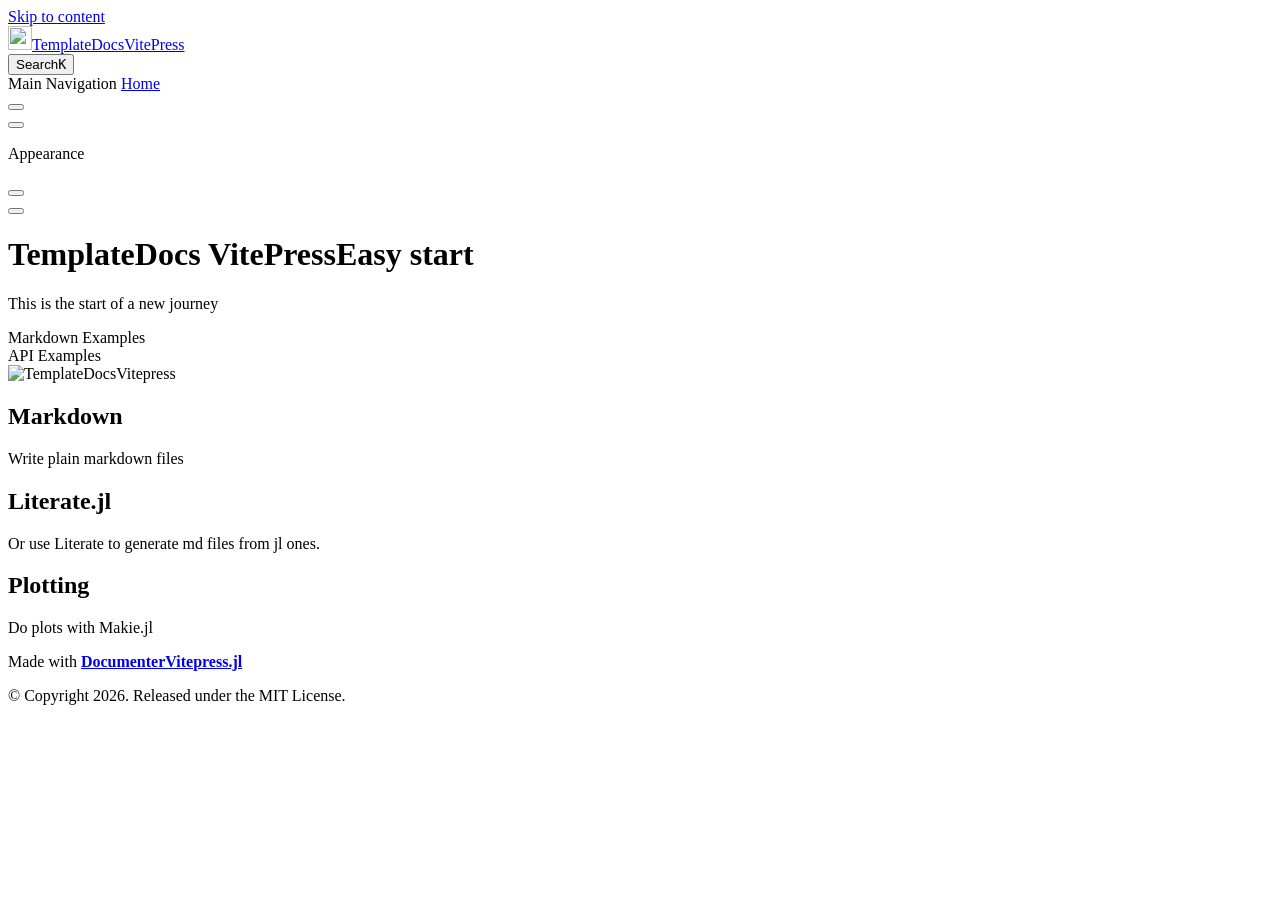
==== previews/PR5/index.html @ c51a7b52 "build based on a42a073" ====
<!DOCTYPE html>
<html lang="en-US" dir="ltr">
  <head>
    <meta charset="utf-8">
    <meta name="viewport" content="width=device-width,initial-scale=1">
    <title>TemplateDocsVitePress</title>
    <meta name="description" content="Easy start">
    <meta name="generator" content="VitePress v1.6.4">
    <link rel="preload stylesheet" href="/TemplateDocsVitePress.jl.git/previews/PR5/assets/style.aCfKN9LU.css" as="style">
    <link rel="preload stylesheet" href="/TemplateDocsVitePress.jl.git/previews/PR5/vp-icons.css" as="style">
    
    <script type="module" src="/TemplateDocsVitePress.jl.git/previews/PR5/assets/app.DrhasfBK.js"></script>
    <link rel="preload" href="/TemplateDocsVitePress.jl.git/previews/PR5/assets/inter-roman-latin.Di8DUHzh.woff2" as="font" type="font/woff2" crossorigin="">
    <link rel="modulepreload" href="/TemplateDocsVitePress.jl.git/previews/PR5/assets/chunks/theme.CrW2NxTZ.js">
    <link rel="modulepreload" href="/TemplateDocsVitePress.jl.git/previews/PR5/assets/chunks/framework.1sDQwbZM.js">
    <link rel="modulepreload" href="/TemplateDocsVitePress.jl.git/previews/PR5/assets/index.md.D2SeTglI.lean.js">
    <link rel="icon" href="/public/favicon.ico">
    <script id="check-dark-mode">(()=>{const e=localStorage.getItem("vitepress-theme-appearance")||"auto",a=window.matchMedia("(prefers-color-scheme: dark)").matches;(!e||e==="auto"?a:e==="dark")&&document.documentElement.classList.add("dark")})();</script>
    <script id="check-mac-os">document.documentElement.classList.toggle("mac",/Mac|iPhone|iPod|iPad/i.test(navigator.platform));</script>
  </head>
  <body>
    <div id="app"><div class="Layout" data-v-a9a9e638><!--[--><!--]--><!--[--><span tabindex="-1" data-v-492508fc></span><a href="#VPContent" class="VPSkipLink visually-hidden" data-v-492508fc>Skip to content</a><!--]--><!----><header class="VPNav" data-v-a9a9e638 data-v-f1e365da><div class="VPNavBar" data-v-f1e365da data-v-822684d1><div class="wrapper" data-v-822684d1><div class="container" data-v-822684d1><div class="title" data-v-822684d1><div class="VPNavBarTitle" data-v-822684d1 data-v-0f4f798b><a class="title" href="/TemplateDocsVitePress.jl.git/previews/PR5/" data-v-0f4f798b><!--[--><!--]--><!--[--><img class="VPImage logo" src="/TemplateDocsVitePress.jl.git/previews/PR5/logo.png" width="24" height="24" alt data-v-35a7d0b8><!--]--><span data-v-0f4f798b>TemplateDocsVitePress</span><!--[--><!--]--></a></div></div><div class="content" data-v-822684d1><div class="content-body" data-v-822684d1><!--[--><!--]--><div class="VPNavBarSearch search" data-v-822684d1><!--[--><!----><div id="local-search"><button type="button" class="DocSearch DocSearch-Button" aria-label="Search"><span class="DocSearch-Button-Container"><span class="vp-icon DocSearch-Search-Icon"></span><span class="DocSearch-Button-Placeholder">Search</span></span><span class="DocSearch-Button-Keys"><kbd class="DocSearch-Button-Key"></kbd><kbd class="DocSearch-Button-Key">K</kbd></span></button></div><!--]--></div><nav aria-labelledby="main-nav-aria-label" class="VPNavBarMenu menu" data-v-822684d1 data-v-e6d46098><span id="main-nav-aria-label" class="visually-hidden" data-v-e6d46098> Main Navigation </span><!--[--><!--[--><a class="VPLink link VPNavBarMenuLink active" href="/TemplateDocsVitePress.jl.git/previews/PR5/" tabindex="0" data-v-e6d46098 data-v-956ec74c><!--[--><span data-v-956ec74c>Home</span><!--]--></a><!--]--><!--]--></nav><!----><div class="VPNavBarAppearance appearance" data-v-822684d1 data-v-af096f4a><button class="VPSwitch VPSwitchAppearance" type="button" role="switch" title aria-checked="false" data-v-af096f4a data-v-e40a8bb6 data-v-4a1c76db><span class="check" data-v-4a1c76db><span class="icon" data-v-4a1c76db><!--[--><span class="vpi-sun sun" data-v-e40a8bb6></span><span class="vpi-moon moon" data-v-e40a8bb6></span><!--]--></span></span></button></div><div class="VPSocialLinks VPNavBarSocialLinks social-links" data-v-822684d1 data-v-164c457f data-v-ee7a9424><!--[--><a class="VPSocialLink no-icon" href="https://github.com/lazarusA/TemplateDocsVitePress.jl" aria-label="github" target="_blank" rel="noopener" data-v-ee7a9424 data-v-d26d30cb><span class="vpi-social-github"></span></a><!--]--></div><div class="VPFlyout VPNavBarExtra extra" data-v-822684d1 data-v-925effce data-v-04f5c5e9><button type="button" class="button" aria-haspopup="true" aria-expanded="false" aria-label="extra navigation" data-v-04f5c5e9><span class="vpi-more-horizontal icon" data-v-04f5c5e9></span></button><div class="menu" data-v-04f5c5e9><div class="VPMenu" data-v-04f5c5e9 data-v-7dd3104a><!----><!--[--><!--[--><!----><div class="group" data-v-925effce><div class="item appearance" data-v-925effce><p class="label" data-v-925effce>Appearance</p><div class="appearance-action" data-v-925effce><button class="VPSwitch VPSwitchAppearance" type="button" role="switch" title aria-checked="false" data-v-925effce data-v-e40a8bb6 data-v-4a1c76db><span class="check" data-v-4a1c76db><span class="icon" data-v-4a1c76db><!--[--><span class="vpi-sun sun" data-v-e40a8bb6></span><span class="vpi-moon moon" data-v-e40a8bb6></span><!--]--></span></span></button></div></div></div><div class="group" data-v-925effce><div class="item social-links" data-v-925effce><div class="VPSocialLinks social-links-list" data-v-925effce data-v-ee7a9424><!--[--><a class="VPSocialLink no-icon" href="https://github.com/lazarusA/TemplateDocsVitePress.jl" aria-label="github" target="_blank" rel="noopener" data-v-ee7a9424 data-v-d26d30cb><span class="vpi-social-github"></span></a><!--]--></div></div></div><!--]--><!--]--></div></div></div><!--[--><!--]--><button type="button" class="VPNavBarHamburger hamburger" aria-label="mobile navigation" aria-expanded="false" aria-controls="VPNavScreen" data-v-822684d1 data-v-5dea55bf><span class="container" data-v-5dea55bf><span class="top" data-v-5dea55bf></span><span class="middle" data-v-5dea55bf></span><span class="bottom" data-v-5dea55bf></span></span></button></div></div></div></div><div class="divider" data-v-822684d1><div class="divider-line" data-v-822684d1></div></div></div><!----></header><!----><!----><div class="VPContent is-home" id="VPContent" data-v-a9a9e638 data-v-91765379><div class="VPHome" data-v-91765379 data-v-e40e30de><!--[--><!--]--><div class="VPHero has-image VPHomeHero" data-v-e40e30de data-v-3d256e5e><div class="container" data-v-3d256e5e><div class="main" data-v-3d256e5e><!--[--><!--]--><!--[--><h1 class="heading" data-v-3d256e5e><span class="name clip" data-v-3d256e5e>TemplateDocs
VitePress</span><span class="text" data-v-3d256e5e>Easy start</span></h1><p class="tagline" data-v-3d256e5e>This is the start of a new journey</p><!--]--><!--[--><!--]--><div class="actions" data-v-3d256e5e><!--[--><div class="action" data-v-3d256e5e><a class="VPButton medium brand" data-v-3d256e5e data-v-906d7fb4>Markdown Examples</a></div><div class="action" data-v-3d256e5e><a class="VPButton medium alt" data-v-3d256e5e data-v-906d7fb4>API Examples</a></div><!--]--></div><!--[--><!--]--></div><div class="image" data-v-3d256e5e><div class="image-container" data-v-3d256e5e><div class="image-bg" data-v-3d256e5e></div><!--[--><!--[--><img class="VPImage image-src" src="/TemplateDocsVitePress.jl.git/previews/PR5/logo.png" alt="TemplateDocsVitepress" data-v-35a7d0b8><!--]--><!--]--></div></div></div></div><!--[--><!--]--><!--[--><!--]--><div class="VPFeatures VPHomeFeatures" data-v-e40e30de data-v-d0a190d7><div class="container" data-v-d0a190d7><div class="items" data-v-d0a190d7><!--[--><div class="grid-3 item" data-v-d0a190d7><div class="VPLink no-icon VPFeature" data-v-d0a190d7 data-v-f5e9645b><!--[--><article class="box" data-v-f5e9645b><!----><h2 class="title" data-v-f5e9645b>Markdown</h2><p class="details" data-v-f5e9645b>Write plain markdown files</p><!----></article><!--]--></div></div><div class="grid-3 item" data-v-d0a190d7><div class="VPLink no-icon VPFeature" data-v-d0a190d7 data-v-f5e9645b><!--[--><article class="box" data-v-f5e9645b><!----><h2 class="title" data-v-f5e9645b>Literate.jl</h2><p class="details" data-v-f5e9645b>Or use Literate to generate md files from jl ones.</p><!----></article><!--]--></div></div><div class="grid-3 item" data-v-d0a190d7><div class="VPLink no-icon VPFeature" data-v-d0a190d7 data-v-f5e9645b><!--[--><article class="box" data-v-f5e9645b><!----><h2 class="title" data-v-f5e9645b>Plotting</h2><p class="details" data-v-f5e9645b>Do plots with Makie.jl</p><!----></article><!--]--></div></div><!--]--></div></div></div><!--[--><!--]--><div class="vp-doc container" style="" data-v-e40e30de data-v-7a48a447><!--[--><div style="position:relative;" data-v-e40e30de><div></div></div><!--]--></div></div></div><footer class="VPFooter" data-v-a9a9e638 data-v-c970a860><div class="container" data-v-c970a860><p class="message" data-v-c970a860>Made with <a href="https://luxdl.github.io/DocumenterVitepress.jl/" target="_blank"><strong>DocumenterVitepress.jl</strong></a> <br></p><p class="copyright" data-v-c970a860>© Copyright 2026. Released under the MIT License.</p></div></footer><!--[--><!--]--></div></div>
    <script>window.__VP_HASH_MAP__=JSON.parse("{\"index.md\":\"D2SeTglI\"}");window.__VP_SITE_DATA__=JSON.parse("{\"lang\":\"en-US\",\"dir\":\"ltr\",\"title\":\"TemplateDocsVitePress\",\"description\":\"Easy start\",\"base\":\"/TemplateDocsVitePress.jl.git/previews/PR5/\",\"head\":[],\"router\":{\"prefetchLinks\":true},\"appearance\":true,\"themeConfig\":{\"outline\":\"deep\",\"logo\":{\"src\":\"/logo.png\",\"width\":24,\"height\":24},\"search\":{\"provider\":\"local\",\"options\":{\"detailedView\":true}},\"nav\":[{\"text\":\"Home\",\"link\":\"/\"}],\"editLink\":{\"pattern\":\"https://github.com/lazarusA/TemplateDocsVitePress.jl/edit/master/docs/src/:path\"},\"socialLinks\":[{\"icon\":\"github\",\"link\":\"https://github.com/lazarusA/TemplateDocsVitePress.jl\"}],\"footer\":{\"message\":\"Made with <a href=\\\"https://luxdl.github.io/DocumenterVitepress.jl/\\\" target=\\\"_blank\\\"><strong>DocumenterVitepress.jl</strong></a> <br>\",\"copyright\":\"© Copyright 2026. Released under the MIT License.\"}},\"locales\":{},\"scrollOffset\":134,\"cleanUrls\":true}");</script>
    
  </body>
</html>
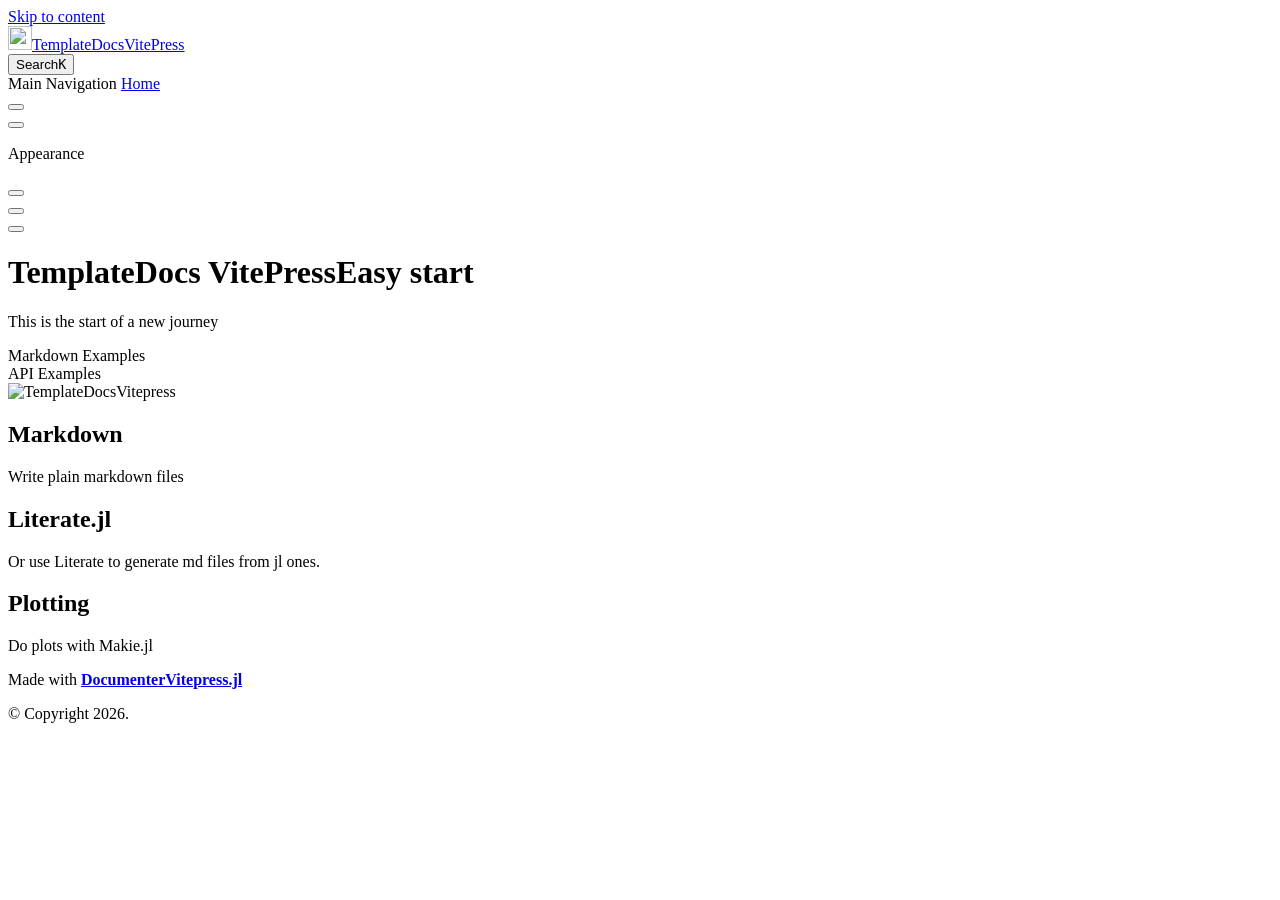
==== commit d5a96984: "build based on 69029bd" ====
--- a/previews/PR5/index.html
+++ b/previews/PR5/index.html
@@ -4,24 +4,26 @@
     <meta charset="utf-8">
     <meta name="viewport" content="width=device-width,initial-scale=1">
     <title>TemplateDocsVitePress</title>
-    <meta name="description" content="Easy start">
+    <meta name="description" content="Documentation for TemplateDocsVitePress.jl.git">
     <meta name="generator" content="VitePress v1.6.4">
-    <link rel="preload stylesheet" href="/TemplateDocsVitePress.jl.git/previews/PR5/assets/style.aCfKN9LU.css" as="style">
+    <link rel="preload stylesheet" href="/TemplateDocsVitePress.jl.git/previews/PR5/assets/style.BjN8KS5v.css" as="style">
     <link rel="preload stylesheet" href="/TemplateDocsVitePress.jl.git/previews/PR5/vp-icons.css" as="style">
     
-    <script type="module" src="/TemplateDocsVitePress.jl.git/previews/PR5/assets/app.DrhasfBK.js"></script>
+    <script type="module" src="/TemplateDocsVitePress.jl.git/previews/PR5/assets/app.DwiAILr-.js"></script>
     <link rel="preload" href="/TemplateDocsVitePress.jl.git/previews/PR5/assets/inter-roman-latin.Di8DUHzh.woff2" as="font" type="font/woff2" crossorigin="">
-    <link rel="modulepreload" href="/TemplateDocsVitePress.jl.git/previews/PR5/assets/chunks/theme.CrW2NxTZ.js">
-    <link rel="modulepreload" href="/TemplateDocsVitePress.jl.git/previews/PR5/assets/chunks/framework.1sDQwbZM.js">
-    <link rel="modulepreload" href="/TemplateDocsVitePress.jl.git/previews/PR5/assets/index.md.D2SeTglI.lean.js">
-    <link rel="icon" href="/public/favicon.ico">
+    <link rel="modulepreload" href="/TemplateDocsVitePress.jl.git/previews/PR5/assets/chunks/theme.CDlh4oIh.js">
+    <link rel="modulepreload" href="/TemplateDocsVitePress.jl.git/previews/PR5/assets/chunks/framework.BkITH8o4.js">
+    <link rel="modulepreload" href="/TemplateDocsVitePress.jl.git/previews/PR5/assets/index.md.BDyQSzhd.lean.js">
+    <link rel="icon" href="/TemplateDocsVitePress.jl.git/previews/PR5/favicon.ico">
+    <script src="/TemplateDocsVitePress.jl.git/versions.js"></script>
+    <script src="/TemplateDocsVitePress.jl.git/previews/PR5/siteinfo.js"></script>
     <script id="check-dark-mode">(()=>{const e=localStorage.getItem("vitepress-theme-appearance")||"auto",a=window.matchMedia("(prefers-color-scheme: dark)").matches;(!e||e==="auto"?a:e==="dark")&&document.documentElement.classList.add("dark")})();</script>
     <script id="check-mac-os">document.documentElement.classList.toggle("mac",/Mac|iPhone|iPod|iPad/i.test(navigator.platform));</script>
   </head>
   <body>
-    <div id="app"><div class="Layout" data-v-a9a9e638><!--[--><!--]--><!--[--><span tabindex="-1" data-v-492508fc></span><a href="#VPContent" class="VPSkipLink visually-hidden" data-v-492508fc>Skip to content</a><!--]--><!----><header class="VPNav" data-v-a9a9e638 data-v-f1e365da><div class="VPNavBar" data-v-f1e365da data-v-822684d1><div class="wrapper" data-v-822684d1><div class="container" data-v-822684d1><div class="title" data-v-822684d1><div class="VPNavBarTitle" data-v-822684d1 data-v-0f4f798b><a class="title" href="/TemplateDocsVitePress.jl.git/previews/PR5/" data-v-0f4f798b><!--[--><!--]--><!--[--><img class="VPImage logo" src="/TemplateDocsVitePress.jl.git/previews/PR5/logo.png" width="24" height="24" alt data-v-35a7d0b8><!--]--><span data-v-0f4f798b>TemplateDocsVitePress</span><!--[--><!--]--></a></div></div><div class="content" data-v-822684d1><div class="content-body" data-v-822684d1><!--[--><!--]--><div class="VPNavBarSearch search" data-v-822684d1><!--[--><!----><div id="local-search"><button type="button" class="DocSearch DocSearch-Button" aria-label="Search"><span class="DocSearch-Button-Container"><span class="vp-icon DocSearch-Search-Icon"></span><span class="DocSearch-Button-Placeholder">Search</span></span><span class="DocSearch-Button-Keys"><kbd class="DocSearch-Button-Key"></kbd><kbd class="DocSearch-Button-Key">K</kbd></span></button></div><!--]--></div><nav aria-labelledby="main-nav-aria-label" class="VPNavBarMenu menu" data-v-822684d1 data-v-e6d46098><span id="main-nav-aria-label" class="visually-hidden" data-v-e6d46098> Main Navigation </span><!--[--><!--[--><a class="VPLink link VPNavBarMenuLink active" href="/TemplateDocsVitePress.jl.git/previews/PR5/" tabindex="0" data-v-e6d46098 data-v-956ec74c><!--[--><span data-v-956ec74c>Home</span><!--]--></a><!--]--><!--]--></nav><!----><div class="VPNavBarAppearance appearance" data-v-822684d1 data-v-af096f4a><button class="VPSwitch VPSwitchAppearance" type="button" role="switch" title aria-checked="false" data-v-af096f4a data-v-e40a8bb6 data-v-4a1c76db><span class="check" data-v-4a1c76db><span class="icon" data-v-4a1c76db><!--[--><span class="vpi-sun sun" data-v-e40a8bb6></span><span class="vpi-moon moon" data-v-e40a8bb6></span><!--]--></span></span></button></div><div class="VPSocialLinks VPNavBarSocialLinks social-links" data-v-822684d1 data-v-164c457f data-v-ee7a9424><!--[--><a class="VPSocialLink no-icon" href="https://github.com/lazarusA/TemplateDocsVitePress.jl" aria-label="github" target="_blank" rel="noopener" data-v-ee7a9424 data-v-d26d30cb><span class="vpi-social-github"></span></a><!--]--></div><div class="VPFlyout VPNavBarExtra extra" data-v-822684d1 data-v-925effce data-v-04f5c5e9><button type="button" class="button" aria-haspopup="true" aria-expanded="false" aria-label="extra navigation" data-v-04f5c5e9><span class="vpi-more-horizontal icon" data-v-04f5c5e9></span></button><div class="menu" data-v-04f5c5e9><div class="VPMenu" data-v-04f5c5e9 data-v-7dd3104a><!----><!--[--><!--[--><!----><div class="group" data-v-925effce><div class="item appearance" data-v-925effce><p class="label" data-v-925effce>Appearance</p><div class="appearance-action" data-v-925effce><button class="VPSwitch VPSwitchAppearance" type="button" role="switch" title aria-checked="false" data-v-925effce data-v-e40a8bb6 data-v-4a1c76db><span class="check" data-v-4a1c76db><span class="icon" data-v-4a1c76db><!--[--><span class="vpi-sun sun" data-v-e40a8bb6></span><span class="vpi-moon moon" data-v-e40a8bb6></span><!--]--></span></span></button></div></div></div><div class="group" data-v-925effce><div class="item social-links" data-v-925effce><div class="VPSocialLinks social-links-list" data-v-925effce data-v-ee7a9424><!--[--><a class="VPSocialLink no-icon" href="https://github.com/lazarusA/TemplateDocsVitePress.jl" aria-label="github" target="_blank" rel="noopener" data-v-ee7a9424 data-v-d26d30cb><span class="vpi-social-github"></span></a><!--]--></div></div></div><!--]--><!--]--></div></div></div><!--[--><!--]--><button type="button" class="VPNavBarHamburger hamburger" aria-label="mobile navigation" aria-expanded="false" aria-controls="VPNavScreen" data-v-822684d1 data-v-5dea55bf><span class="container" data-v-5dea55bf><span class="top" data-v-5dea55bf></span><span class="middle" data-v-5dea55bf></span><span class="bottom" data-v-5dea55bf></span></span></button></div></div></div></div><div class="divider" data-v-822684d1><div class="divider-line" data-v-822684d1></div></div></div><!----></header><!----><!----><div class="VPContent is-home" id="VPContent" data-v-a9a9e638 data-v-91765379><div class="VPHome" data-v-91765379 data-v-e40e30de><!--[--><!--]--><div class="VPHero has-image VPHomeHero" data-v-e40e30de data-v-3d256e5e><div class="container" data-v-3d256e5e><div class="main" data-v-3d256e5e><!--[--><!--]--><!--[--><h1 class="heading" data-v-3d256e5e><span class="name clip" data-v-3d256e5e>TemplateDocs
-VitePress</span><span class="text" data-v-3d256e5e>Easy start</span></h1><p class="tagline" data-v-3d256e5e>This is the start of a new journey</p><!--]--><!--[--><!--]--><div class="actions" data-v-3d256e5e><!--[--><div class="action" data-v-3d256e5e><a class="VPButton medium brand" data-v-3d256e5e data-v-906d7fb4>Markdown Examples</a></div><div class="action" data-v-3d256e5e><a class="VPButton medium alt" data-v-3d256e5e data-v-906d7fb4>API Examples</a></div><!--]--></div><!--[--><!--]--></div><div class="image" data-v-3d256e5e><div class="image-container" data-v-3d256e5e><div class="image-bg" data-v-3d256e5e></div><!--[--><!--[--><img class="VPImage image-src" src="/TemplateDocsVitePress.jl.git/previews/PR5/logo.png" alt="TemplateDocsVitepress" data-v-35a7d0b8><!--]--><!--]--></div></div></div></div><!--[--><!--]--><!--[--><!--]--><div class="VPFeatures VPHomeFeatures" data-v-e40e30de data-v-d0a190d7><div class="container" data-v-d0a190d7><div class="items" data-v-d0a190d7><!--[--><div class="grid-3 item" data-v-d0a190d7><div class="VPLink no-icon VPFeature" data-v-d0a190d7 data-v-f5e9645b><!--[--><article class="box" data-v-f5e9645b><!----><h2 class="title" data-v-f5e9645b>Markdown</h2><p class="details" data-v-f5e9645b>Write plain markdown files</p><!----></article><!--]--></div></div><div class="grid-3 item" data-v-d0a190d7><div class="VPLink no-icon VPFeature" data-v-d0a190d7 data-v-f5e9645b><!--[--><article class="box" data-v-f5e9645b><!----><h2 class="title" data-v-f5e9645b>Literate.jl</h2><p class="details" data-v-f5e9645b>Or use Literate to generate md files from jl ones.</p><!----></article><!--]--></div></div><div class="grid-3 item" data-v-d0a190d7><div class="VPLink no-icon VPFeature" data-v-d0a190d7 data-v-f5e9645b><!--[--><article class="box" data-v-f5e9645b><!----><h2 class="title" data-v-f5e9645b>Plotting</h2><p class="details" data-v-f5e9645b>Do plots with Makie.jl</p><!----></article><!--]--></div></div><!--]--></div></div></div><!--[--><!--]--><div class="vp-doc container" style="" data-v-e40e30de data-v-7a48a447><!--[--><div style="position:relative;" data-v-e40e30de><div></div></div><!--]--></div></div></div><footer class="VPFooter" data-v-a9a9e638 data-v-c970a860><div class="container" data-v-c970a860><p class="message" data-v-c970a860>Made with <a href="https://luxdl.github.io/DocumenterVitepress.jl/" target="_blank"><strong>DocumenterVitepress.jl</strong></a> <br></p><p class="copyright" data-v-c970a860>© Copyright 2026. Released under the MIT License.</p></div></footer><!--[--><!--]--></div></div>
-    <script>window.__VP_HASH_MAP__=JSON.parse("{\"index.md\":\"D2SeTglI\"}");window.__VP_SITE_DATA__=JSON.parse("{\"lang\":\"en-US\",\"dir\":\"ltr\",\"title\":\"TemplateDocsVitePress\",\"description\":\"Easy start\",\"base\":\"/TemplateDocsVitePress.jl.git/previews/PR5/\",\"head\":[],\"router\":{\"prefetchLinks\":true},\"appearance\":true,\"themeConfig\":{\"outline\":\"deep\",\"logo\":{\"src\":\"/logo.png\",\"width\":24,\"height\":24},\"search\":{\"provider\":\"local\",\"options\":{\"detailedView\":true}},\"nav\":[{\"text\":\"Home\",\"link\":\"/\"}],\"editLink\":{\"pattern\":\"https://github.com/lazarusA/TemplateDocsVitePress.jl/edit/master/docs/src/:path\"},\"socialLinks\":[{\"icon\":\"github\",\"link\":\"https://github.com/lazarusA/TemplateDocsVitePress.jl\"}],\"footer\":{\"message\":\"Made with <a href=\\\"https://luxdl.github.io/DocumenterVitepress.jl/\\\" target=\\\"_blank\\\"><strong>DocumenterVitepress.jl</strong></a> <br>\",\"copyright\":\"© Copyright 2026. Released under the MIT License.\"}},\"locales\":{},\"scrollOffset\":134,\"cleanUrls\":true}");</script>
+    <div id="app"><div class="Layout" data-v-a9a9e638><!--[--><!--]--><!--[--><span tabindex="-1" data-v-492508fc></span><a href="#VPContent" class="VPSkipLink visually-hidden" data-v-492508fc>Skip to content</a><!--]--><!----><header class="VPNav" data-v-a9a9e638 data-v-f1e365da><div class="VPNavBar" data-v-f1e365da data-v-822684d1><div class="wrapper" data-v-822684d1><div class="container" data-v-822684d1><div class="title" data-v-822684d1><div class="VPNavBarTitle" data-v-822684d1 data-v-0f4f798b><a class="title" href="/TemplateDocsVitePress.jl.git/previews/PR5/" data-v-0f4f798b><!--[--><!--]--><!--[--><img class="VPImage logo" src="/TemplateDocsVitePress.jl.git/previews/PR5/logo.png" width="24" height="24" alt data-v-35a7d0b8><!--]--><span data-v-0f4f798b>TemplateDocsVitePress</span><!--[--><!--]--></a></div></div><div class="content" data-v-822684d1><div class="content-body" data-v-822684d1><!--[--><!--]--><div class="VPNavBarSearch search" data-v-822684d1><!--[--><!----><div id="local-search"><button type="button" class="DocSearch DocSearch-Button" aria-label="Search"><span class="DocSearch-Button-Container"><span class="vp-icon DocSearch-Search-Icon"></span><span class="DocSearch-Button-Placeholder">Search</span></span><span class="DocSearch-Button-Keys"><kbd class="DocSearch-Button-Key"></kbd><kbd class="DocSearch-Button-Key">K</kbd></span></button></div><!--]--></div><nav aria-labelledby="main-nav-aria-label" class="VPNavBarMenu menu" data-v-822684d1 data-v-e6d46098><span id="main-nav-aria-label" class="visually-hidden" data-v-e6d46098> Main Navigation </span><!--[--><!--[--><a class="VPLink link VPNavBarMenuLink" href="/TemplateDocsVitePress.jl.git/previews/PR5/index" tabindex="0" data-v-e6d46098 data-v-956ec74c><!--[--><span data-v-956ec74c>Home</span><!--]--></a><!--]--><!--[--><!----><!--]--><!--]--></nav><!----><div class="VPNavBarAppearance appearance" data-v-822684d1 data-v-af096f4a><button class="VPSwitch VPSwitchAppearance" type="button" role="switch" title aria-checked="false" data-v-af096f4a data-v-e40a8bb6 data-v-4a1c76db><span class="check" data-v-4a1c76db><span class="icon" data-v-4a1c76db><!--[--><span class="vpi-sun sun" data-v-e40a8bb6></span><span class="vpi-moon moon" data-v-e40a8bb6></span><!--]--></span></span></button></div><div class="VPSocialLinks VPNavBarSocialLinks social-links" data-v-822684d1 data-v-164c457f data-v-ee7a9424><!--[--><a class="VPSocialLink no-icon" href="https://github.com/lazarusA/TemplateDocsVitePress.jl.git" aria-label="github" target="_blank" rel="noopener" data-v-ee7a9424 data-v-d26d30cb><span class="vpi-social-github"></span></a><!--]--></div><div class="VPFlyout VPNavBarExtra extra" data-v-822684d1 data-v-925effce data-v-04f5c5e9><button type="button" class="button" aria-haspopup="true" aria-expanded="false" aria-label="extra navigation" data-v-04f5c5e9><span class="vpi-more-horizontal icon" data-v-04f5c5e9></span></button><div class="menu" data-v-04f5c5e9><div class="VPMenu" data-v-04f5c5e9 data-v-7dd3104a><!----><!--[--><!--[--><!----><div class="group" data-v-925effce><div class="item appearance" data-v-925effce><p class="label" data-v-925effce>Appearance</p><div class="appearance-action" data-v-925effce><button class="VPSwitch VPSwitchAppearance" type="button" role="switch" title aria-checked="false" data-v-925effce data-v-e40a8bb6 data-v-4a1c76db><span class="check" data-v-4a1c76db><span class="icon" data-v-4a1c76db><!--[--><span class="vpi-sun sun" data-v-e40a8bb6></span><span class="vpi-moon moon" data-v-e40a8bb6></span><!--]--></span></span></button></div></div></div><div class="group" data-v-925effce><div class="item social-links" data-v-925effce><div class="VPSocialLinks social-links-list" data-v-925effce data-v-ee7a9424><!--[--><a class="VPSocialLink no-icon" href="https://github.com/lazarusA/TemplateDocsVitePress.jl.git" aria-label="github" target="_blank" rel="noopener" data-v-ee7a9424 data-v-d26d30cb><span class="vpi-social-github"></span></a><!--]--></div></div></div><!--]--><!--]--></div></div></div><!--[--><!--[--><!--[--><div class="VPFlyout VPNolebaseEnhancedReadabilitiesMenu VPNolebaseEnhancedReadabilitiesMenuFlyout" aria-label="Enhanced Readability" role="menuitem" data-v-04f5c5e9><button type="button" class="button" aria-haspopup="true" aria-expanded="false" data-v-04f5c5e9><span class="text" data-v-04f5c5e9><span class="i-icon-park-outline:book-open option-icon" data-v-04f5c5e9></span><!----><span class="vpi-chevron-down text-icon" data-v-04f5c5e9></span></span></button><div class="menu" data-v-04f5c5e9><div class="VPMenu" data-v-04f5c5e9 data-v-7dd3104a><!----><!--[--><!--]--></div></div></div><!--]--><!--]--><!--]--><button type="button" class="VPNavBarHamburger hamburger" aria-label="mobile navigation" aria-expanded="false" aria-controls="VPNavScreen" data-v-822684d1 data-v-5dea55bf><span class="container" data-v-5dea55bf><span class="top" data-v-5dea55bf></span><span class="middle" data-v-5dea55bf></span><span class="bottom" data-v-5dea55bf></span></span></button></div></div></div></div><div class="divider" data-v-822684d1><div class="divider-line" data-v-822684d1></div></div></div><!----></header><!----><!----><div class="VPContent is-home" id="VPContent" data-v-a9a9e638 data-v-91765379><div class="VPHome" data-v-91765379 data-v-e40e30de><!--[--><!--]--><div class="VPHero has-image VPHomeHero" data-v-e40e30de data-v-3d256e5e><div class="container" data-v-3d256e5e><div class="main" data-v-3d256e5e><!--[--><!--]--><!--[--><h1 class="heading" data-v-3d256e5e><span class="name clip" data-v-3d256e5e>TemplateDocs
+VitePress</span><span class="text" data-v-3d256e5e>Easy start</span></h1><p class="tagline" data-v-3d256e5e>This is the start of a new journey</p><!--]--><!--[--><!--]--><div class="actions" data-v-3d256e5e><!--[--><div class="action" data-v-3d256e5e><a class="VPButton medium brand" data-v-3d256e5e data-v-906d7fb4>Markdown Examples</a></div><div class="action" data-v-3d256e5e><a class="VPButton medium alt" data-v-3d256e5e data-v-906d7fb4>API Examples</a></div><!--]--></div><!--[--><!--]--></div><div class="image" data-v-3d256e5e><div class="image-container" data-v-3d256e5e><div class="image-bg" data-v-3d256e5e></div><!--[--><!--[--><img class="VPImage image-src" src="/TemplateDocsVitePress.jl.git/previews/PR5/logo.png" alt="TemplateDocsVitepress" data-v-35a7d0b8><!--]--><!--]--></div></div></div></div><!--[--><!--]--><!--[--><!--]--><div class="VPFeatures VPHomeFeatures" data-v-e40e30de data-v-d0a190d7><div class="container" data-v-d0a190d7><div class="items" data-v-d0a190d7><!--[--><div class="grid-3 item" data-v-d0a190d7><div class="VPLink no-icon VPFeature" data-v-d0a190d7 data-v-f5e9645b><!--[--><article class="box" data-v-f5e9645b><!----><h2 class="title" data-v-f5e9645b>Markdown</h2><p class="details" data-v-f5e9645b>Write plain markdown files</p><!----></article><!--]--></div></div><div class="grid-3 item" data-v-d0a190d7><div class="VPLink no-icon VPFeature" data-v-d0a190d7 data-v-f5e9645b><!--[--><article class="box" data-v-f5e9645b><!----><h2 class="title" data-v-f5e9645b>Literate.jl</h2><p class="details" data-v-f5e9645b>Or use Literate to generate md files from jl ones.</p><!----></article><!--]--></div></div><div class="grid-3 item" data-v-d0a190d7><div class="VPLink no-icon VPFeature" data-v-d0a190d7 data-v-f5e9645b><!--[--><article class="box" data-v-f5e9645b><!----><h2 class="title" data-v-f5e9645b>Plotting</h2><p class="details" data-v-f5e9645b>Do plots with Makie.jl</p><!----></article><!--]--></div></div><!--]--></div></div></div><!--[--><!--]--><div class="vp-doc container" style="" data-v-e40e30de data-v-7a48a447><!--[--><div style="position:relative;" data-v-e40e30de><div></div></div><!--]--></div></div></div><footer class="VPFooter" data-v-a9a9e638 data-v-c970a860><div class="container" data-v-c970a860><p class="message" data-v-c970a860>Made with <a href="https://luxdl.github.io/DocumenterVitepress.jl/dev/" target="_blank"><strong>DocumenterVitepress.jl</strong></a><br></p><p class="copyright" data-v-c970a860>© Copyright 2026.</p></div></footer><!--[--><!--]--></div></div>
+    <script>window.__VP_HASH_MAP__=JSON.parse("{\"index.md\":\"BDyQSzhd\"}");window.__VP_SITE_DATA__=JSON.parse("{\"lang\":\"en-US\",\"dir\":\"ltr\",\"title\":\"TemplateDocsVitePress\",\"description\":\"Documentation for TemplateDocsVitePress.jl.git\",\"base\":\"/TemplateDocsVitePress.jl.git/previews/PR5/\",\"head\":[],\"router\":{\"prefetchLinks\":true},\"appearance\":true,\"themeConfig\":{\"outline\":\"deep\",\"logo\":{\"src\":\"/logo.png\",\"width\":24,\"height\":24},\"search\":{\"provider\":\"local\",\"options\":{\"detailedView\":true}},\"nav\":[{\"text\":\"Home\",\"link\":\"/index\"},{\"component\":\"VersionPicker\"}],\"sidebar\":[{\"text\":\"Home\",\"link\":\"/index\"}],\"editLink\":{\"pattern\":\"https://github.com/lazarusA/TemplateDocsVitePress.jl.git/edit/master/docs/src/:path\"},\"socialLinks\":[{\"icon\":\"github\",\"link\":\"https://github.com/lazarusA/TemplateDocsVitePress.jl.git\"}],\"footer\":{\"message\":\"Made with <a href=\\\"https://luxdl.github.io/DocumenterVitepress.jl/dev/\\\" target=\\\"_blank\\\"><strong>DocumenterVitepress.jl</strong></a><br>\",\"copyright\":\"© Copyright 2026.\"}},\"locales\":{},\"scrollOffset\":134,\"cleanUrls\":true}");</script>
     
   </body>
 </html>
